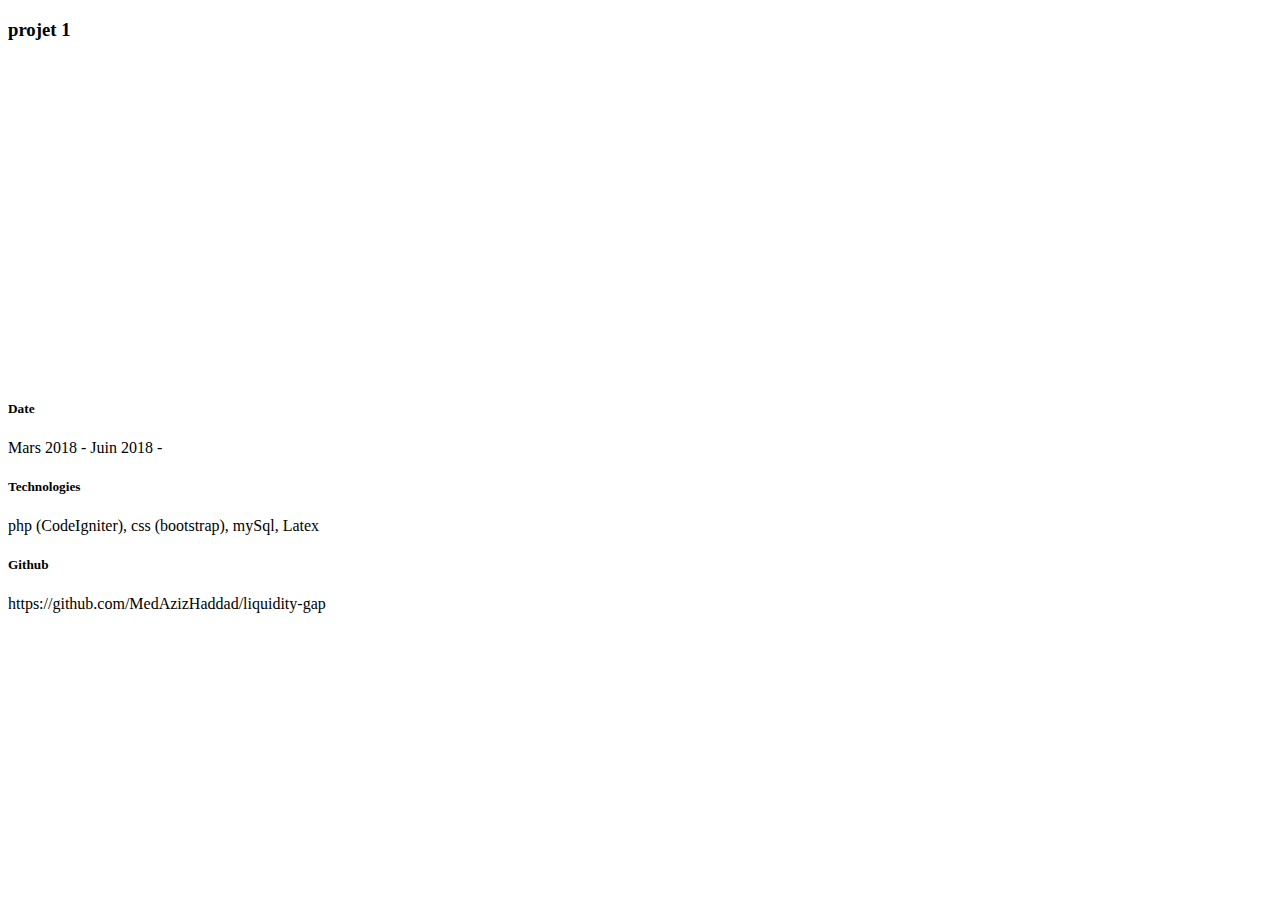
==== project1.html @ 2785f5e3 "4c" ====
<!DOCTYPE html>
<!--[if IE 8]><html class="no-js lt-ie9" lang="en"> <![endif]-->
<!--[if gt IE 8]>
<!--><html class="no-js" lang="en"><!--<![endif]-->
<head>

</head>
<body>


	<!-- Primary Page Layout
	================================================== -->

	  
	
	<div id="project-single-slider">


		<div class="clear"></div>
		
		<div id="last-work">
			<div class="container">
				<div class="sixteen columns">
					<h3>projet 1 </h3>	
				</div>
				<div class="clear"></div>
				<div class="ten columns">
					<div  class="onclick" onclick="thevid=document.getElementById('thevideo'); thevid.style.display='block'; this.style.display='none'">
						<!--<img src="images/projects/27.jpg" alt=""/>-->
					</div>
					<div id="thevideo" class="video">
			
						<iframe width="560" height="315" src="https://www.youtube.com/embed/zBjTeRnjuuU" frameborder="0" allow="accelerometer; autoplay; clipboard-write; encrypted-media; gyroscope; picture-in-picture" allowfullscreen></iframe>
							</div> 	
				</div>
				<div class="six columns" data-scrollreveal="enter left and move 150px over 2s">
					<h5>Date</span></h5>
					<p> Mars 2018 - Juin 2018 - </p>
					<h5>Technologies</span></h5>
					<p> php (CodeIgniter), css (bootstrap), mySql,  Latex</p>
					<h5>Github</span></h5>
					<p> https://github.com/MedAzizHaddad/liquidity-gap </p>
				</div>
			</div>
		</div>

		

	
			
	</div>	



<!-- End Document
================================================== -->
</body>
</html>
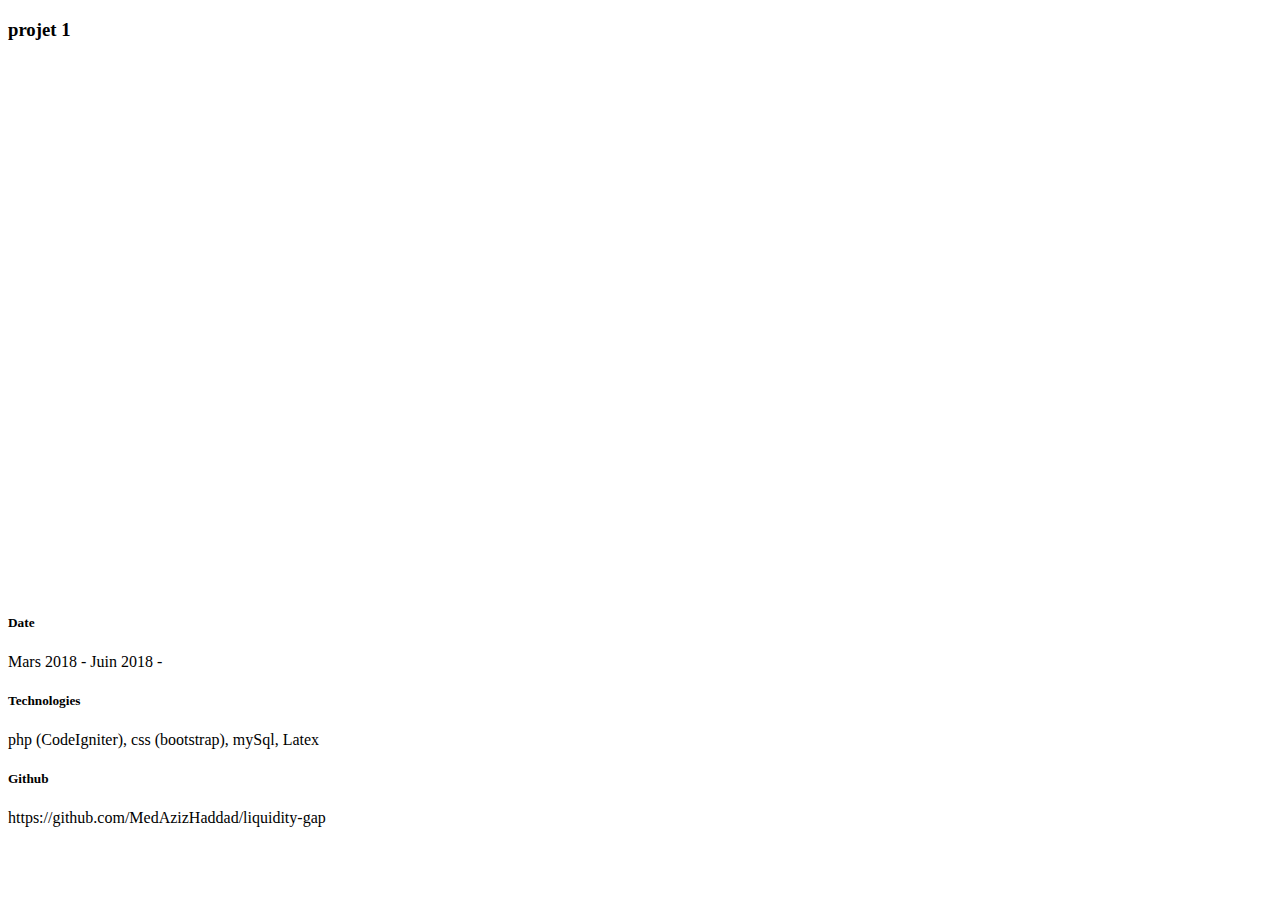
==== commit a36e7b6c: "7c" ====
--- a/project1.html
+++ b/project1.html
@@ -30,8 +30,8 @@
 					</div>
 					<div id="thevideo" class="video">
 			
-						<iframe width="560" height="315" src="https://www.youtube.com/embed/zBjTeRnjuuU" frameborder="0" allow="accelerometer; autoplay; clipboard-write; encrypted-media; gyroscope; picture-in-picture" allowfullscreen></iframe>
-							</div> 	
+						<iframe width="940" height="529" src="https://www.youtube.com/embed/f-yxljWxdUg" frameborder="0" allow="accelerometer; autoplay; clipboard-write; encrypted-media; gyroscope; picture-in-picture" allowfullscreen></iframe>
+					</div> 	
 				</div>
 				<div class="six columns" data-scrollreveal="enter left and move 150px over 2s">
 					<h5>Date</span></h5>
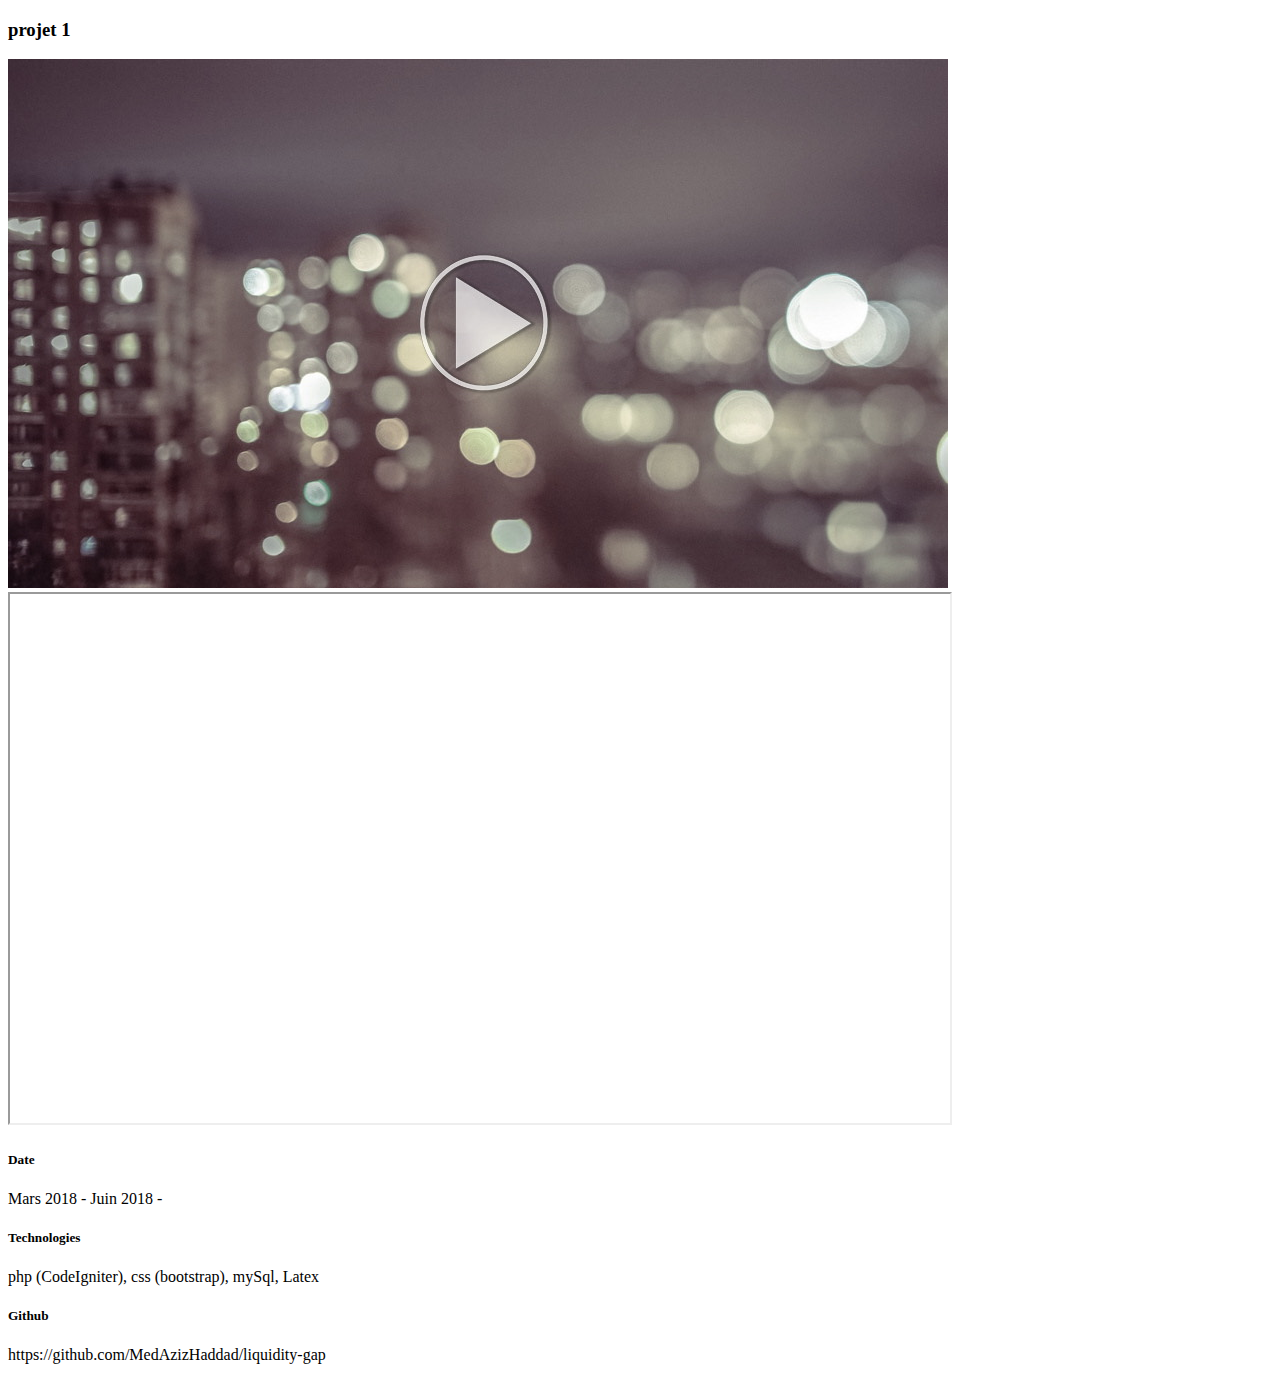
==== commit 9d31a55c: "8c" ====
--- a/project1.html
+++ b/project1.html
@@ -26,11 +26,11 @@
 				<div class="clear"></div>
 				<div class="ten columns">
 					<div  class="onclick" onclick="thevid=document.getElementById('thevideo'); thevid.style.display='block'; this.style.display='none'">
-						<!--<img src="images/projects/27.jpg" alt=""/>-->
+						<img src="images/projects/27.jpg" alt=""/>
 					</div>
 					<div id="thevideo" class="video">
 			
-						<iframe width="940" height="529" src="https://www.youtube.com/embed/f-yxljWxdUg" frameborder="0" allow="accelerometer; autoplay; clipboard-write; encrypted-media; gyroscope; picture-in-picture" allowfullscreen></iframe>
+						<iframe width="940" height="529" src="https://www.youtube.com/embed/f-yxljWxdUg?theme=light&amp;color=white"></iframe>
 					</div> 	
 				</div>
 				<div class="six columns" data-scrollreveal="enter left and move 150px over 2s">
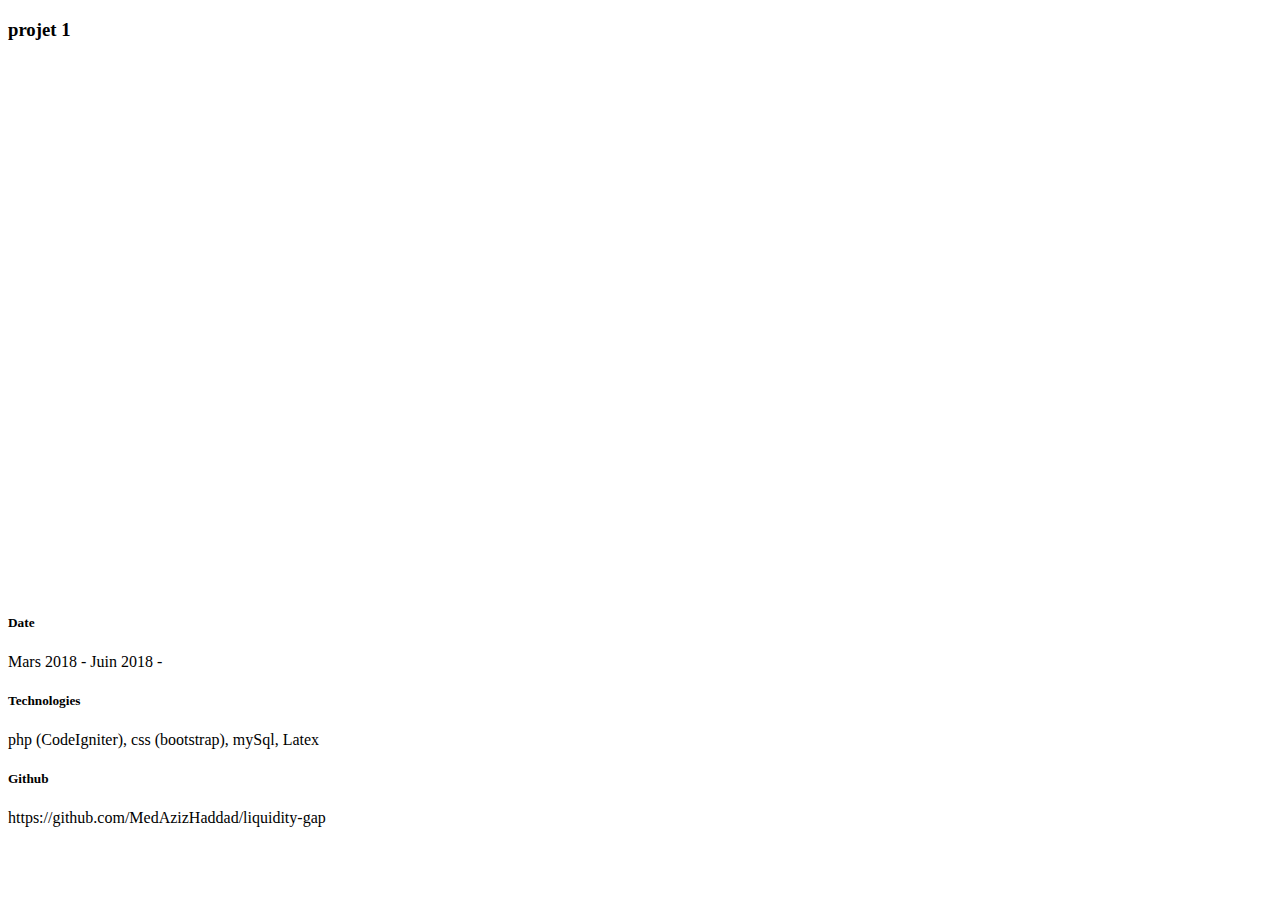
==== commit eb8f2150: "9c" ====
--- a/project1.html
+++ b/project1.html
@@ -26,11 +26,11 @@
 				<div class="clear"></div>
 				<div class="ten columns">
 					<div  class="onclick" onclick="thevid=document.getElementById('thevideo'); thevid.style.display='block'; this.style.display='none'">
-						<img src="images/projects/27.jpg" alt=""/>
+						<!--<img src="images/projects/27.jpg" alt=""/>-->
 					</div>
 					<div id="thevideo" class="video">
 			
-						<iframe width="940" height="529" src="https://www.youtube.com/embed/f-yxljWxdUg?theme=light&amp;color=white"></iframe>
+						<iframe width="940" height="529" src="https://www.youtube.com/embed/f-yxljWxdUg" frameborder="0" allow="accelerometer; autoplay; clipboard-write; encrypted-media; gyroscope; picture-in-picture" allowfullscreen></iframe>
 					</div> 	
 				</div>
 				<div class="six columns" data-scrollreveal="enter left and move 150px over 2s">
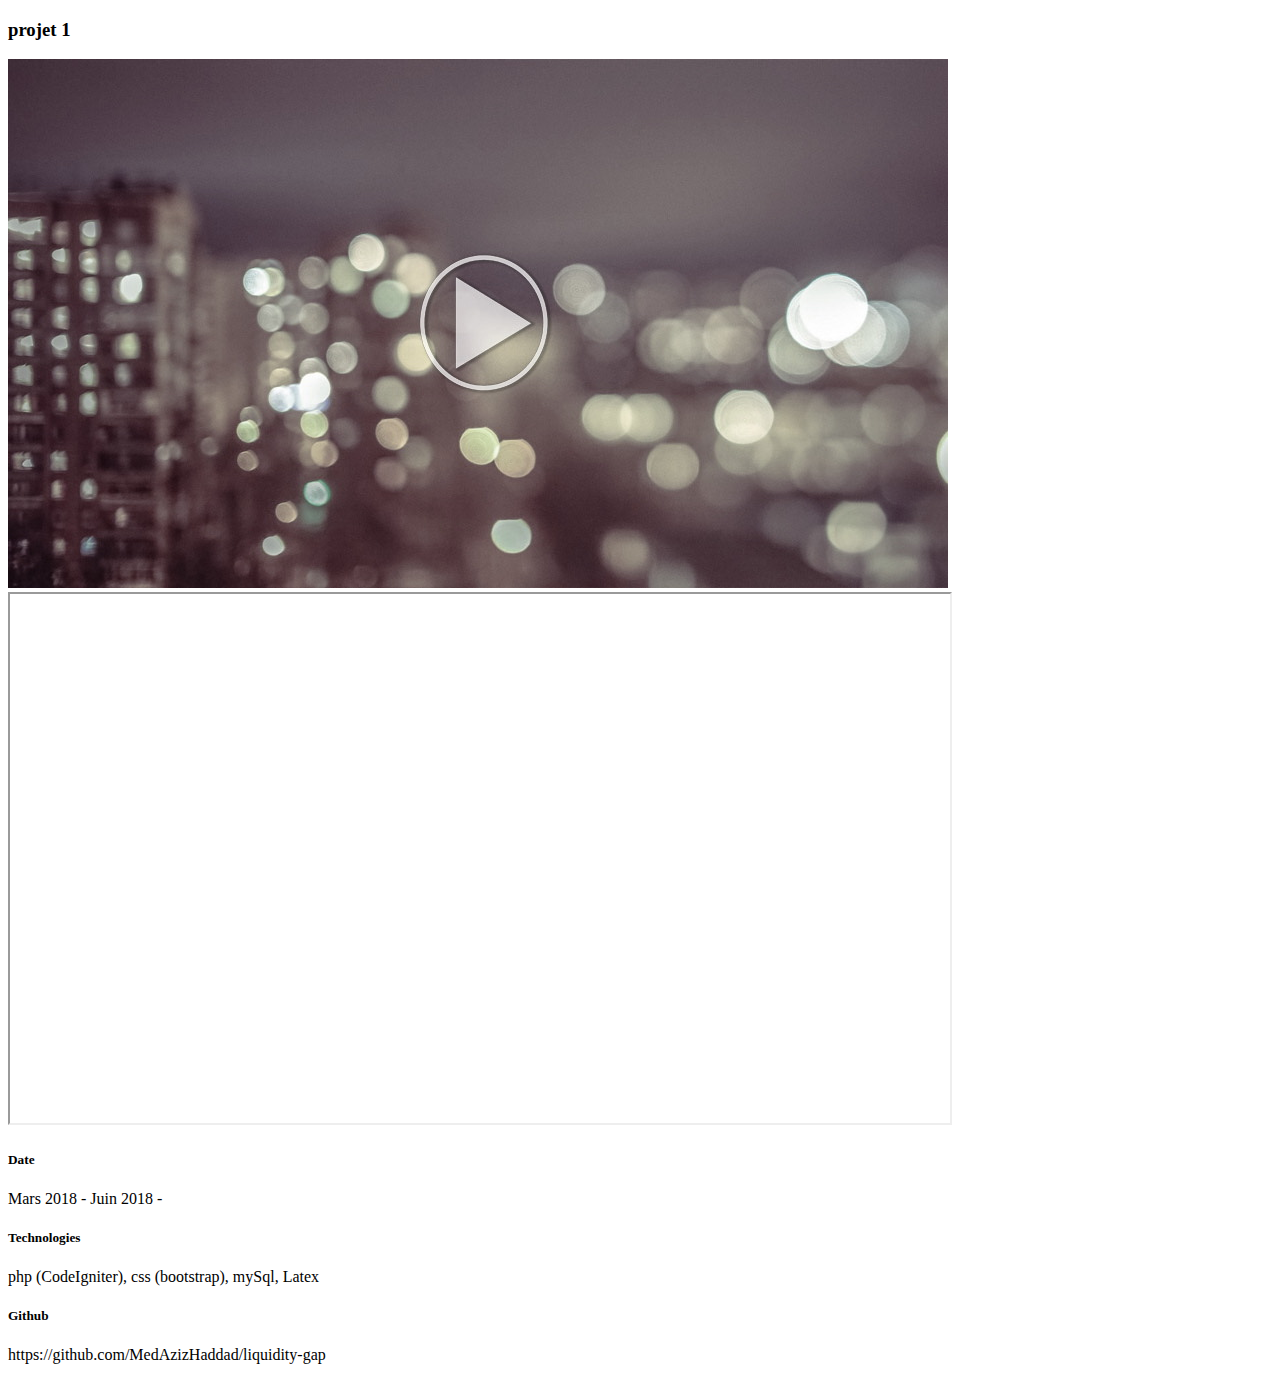
==== commit 5c02a31a: "9c" ====
--- a/project1.html
+++ b/project1.html
@@ -26,11 +26,11 @@
 				<div class="clear"></div>
 				<div class="ten columns">
 					<div  class="onclick" onclick="thevid=document.getElementById('thevideo'); thevid.style.display='block'; this.style.display='none'">
-						<!--<img src="images/projects/27.jpg" alt=""/>-->
+						<img src="images/projects/27.jpg" alt=""/>
 					</div>
 					<div id="thevideo" class="video">
 			
-						<iframe width="940" height="529" src="https://www.youtube.com/embed/f-yxljWxdUg" frameborder="0" allow="accelerometer; autoplay; clipboard-write; encrypted-media; gyroscope; picture-in-picture" allowfullscreen></iframe>
+						<iframe width="940" height="529" src="https://www.youtube.com/embed/f-yxljWxdUg?theme=light&amp;color=white"></iframe>
 					</div> 	
 				</div>
 				<div class="six columns" data-scrollreveal="enter left and move 150px over 2s">
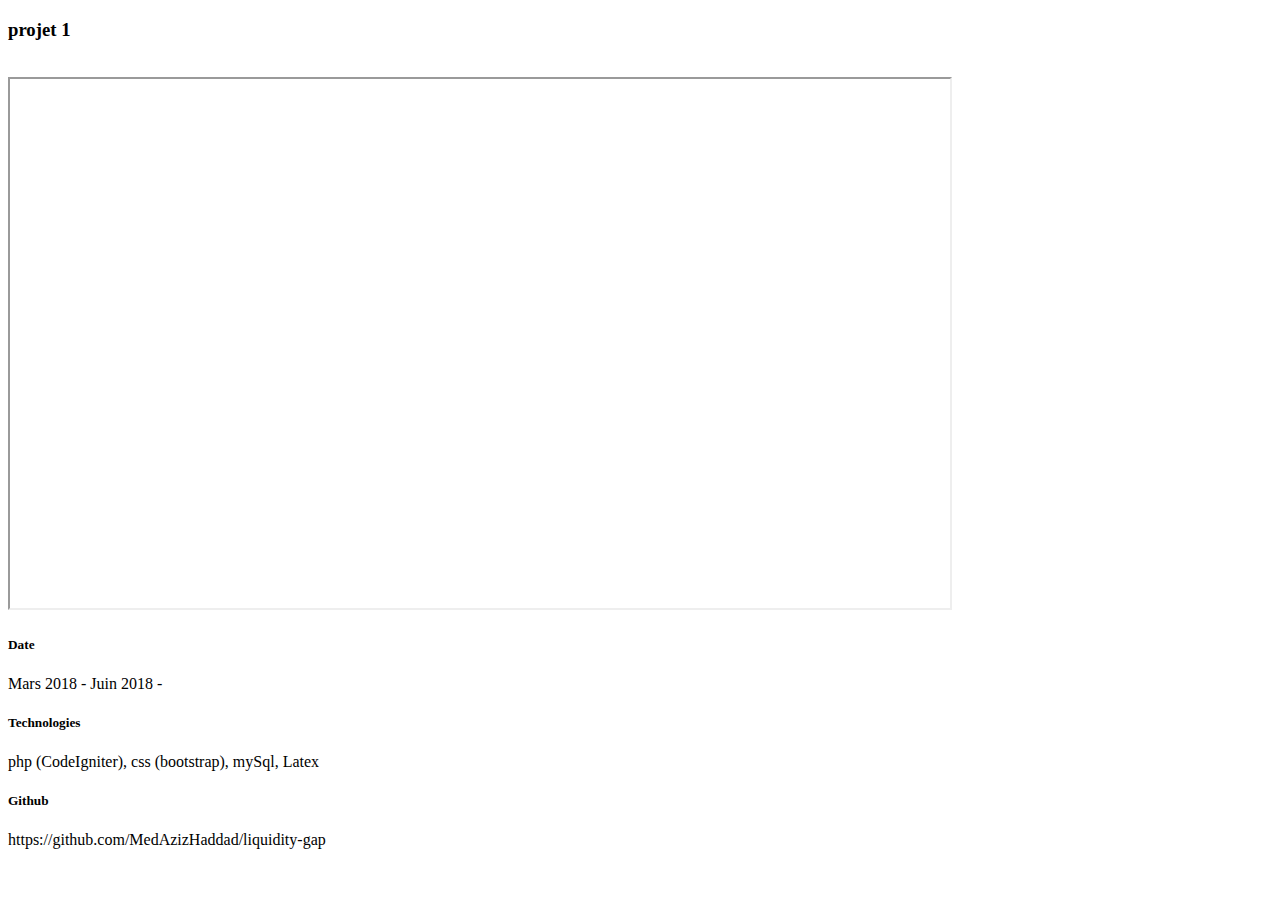
==== commit bb3a6246: "port" ====
--- a/project1.html
+++ b/project1.html
@@ -26,7 +26,7 @@
 				<div class="clear"></div>
 				<div class="ten columns">
 					<div  class="onclick" onclick="thevid=document.getElementById('thevideo'); thevid.style.display='block'; this.style.display='none'">
-						<img src="images/projects/27.jpg" alt=""/>
+						<img src="images/projects/11.jpg" alt=""/>
 					</div>
 					<div id="thevideo" class="video">
 			
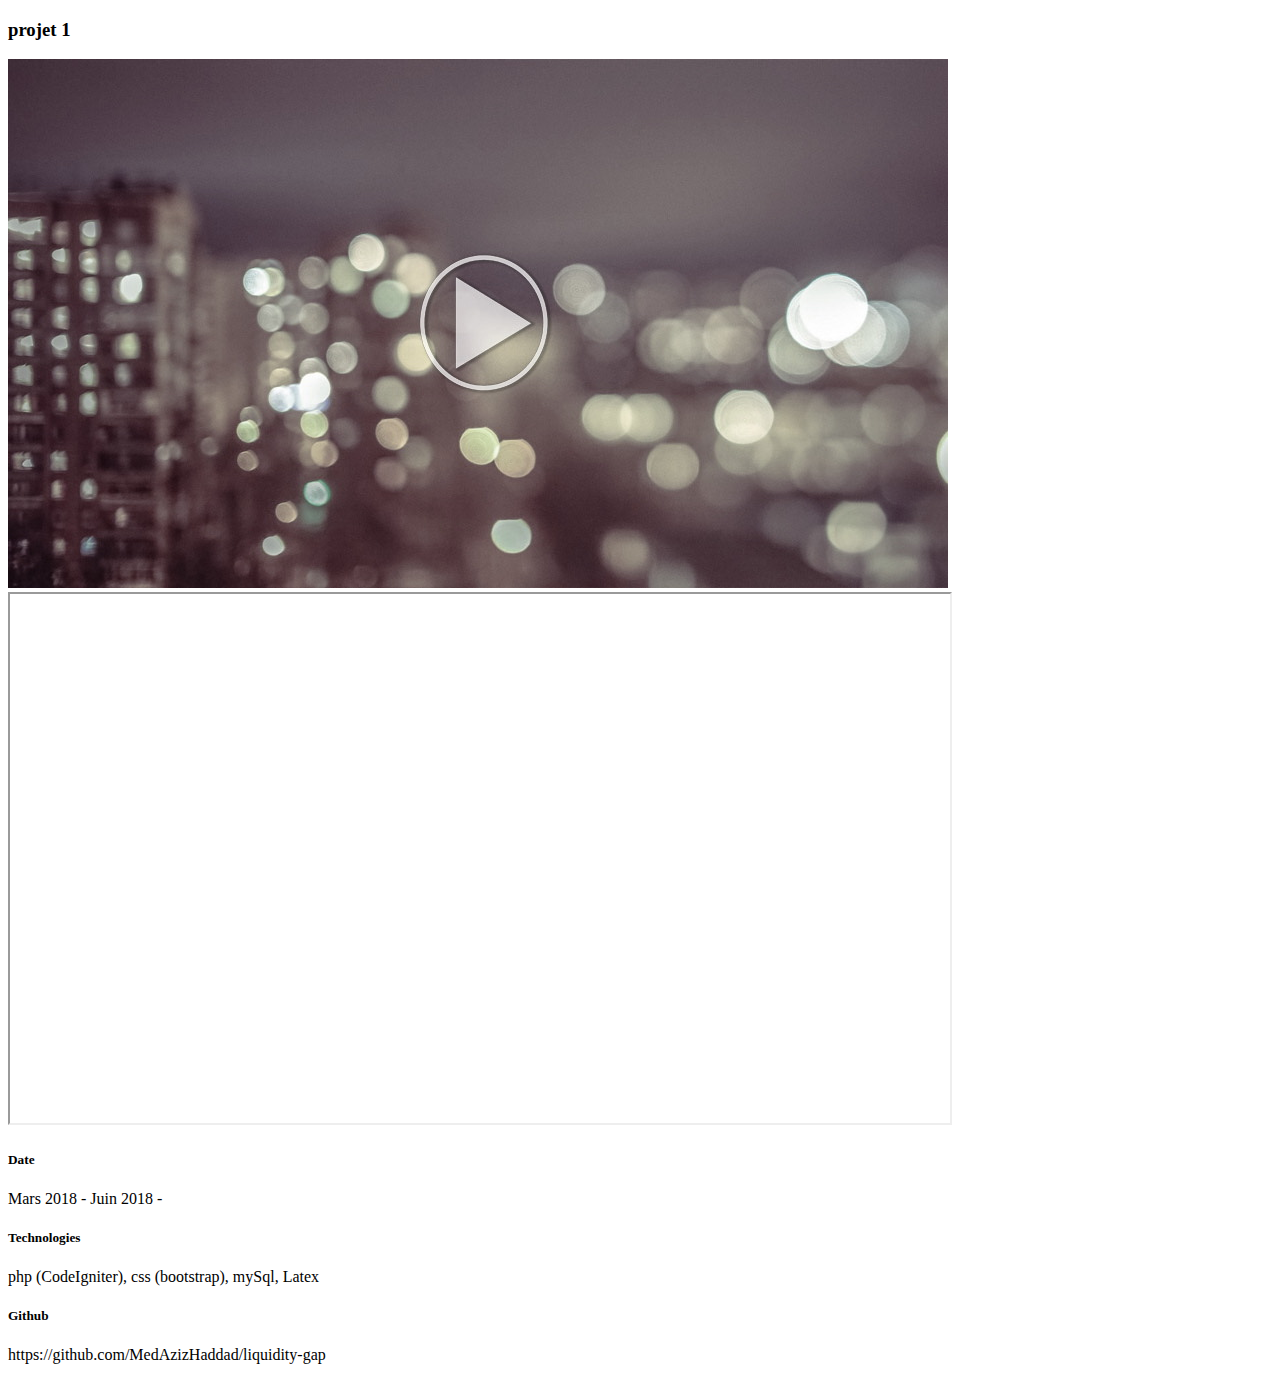
==== commit 1efcd310: "port" ====
--- a/project1.html
+++ b/project1.html
@@ -26,7 +26,7 @@
 				<div class="clear"></div>
 				<div class="ten columns">
 					<div  class="onclick" onclick="thevid=document.getElementById('thevideo'); thevid.style.display='block'; this.style.display='none'">
-						<img src="images/projects/11.jpg" alt=""/>
+						<img src="images/projects/27.jpg" alt=""/>
 					</div>
 					<div id="thevideo" class="video">
 			
